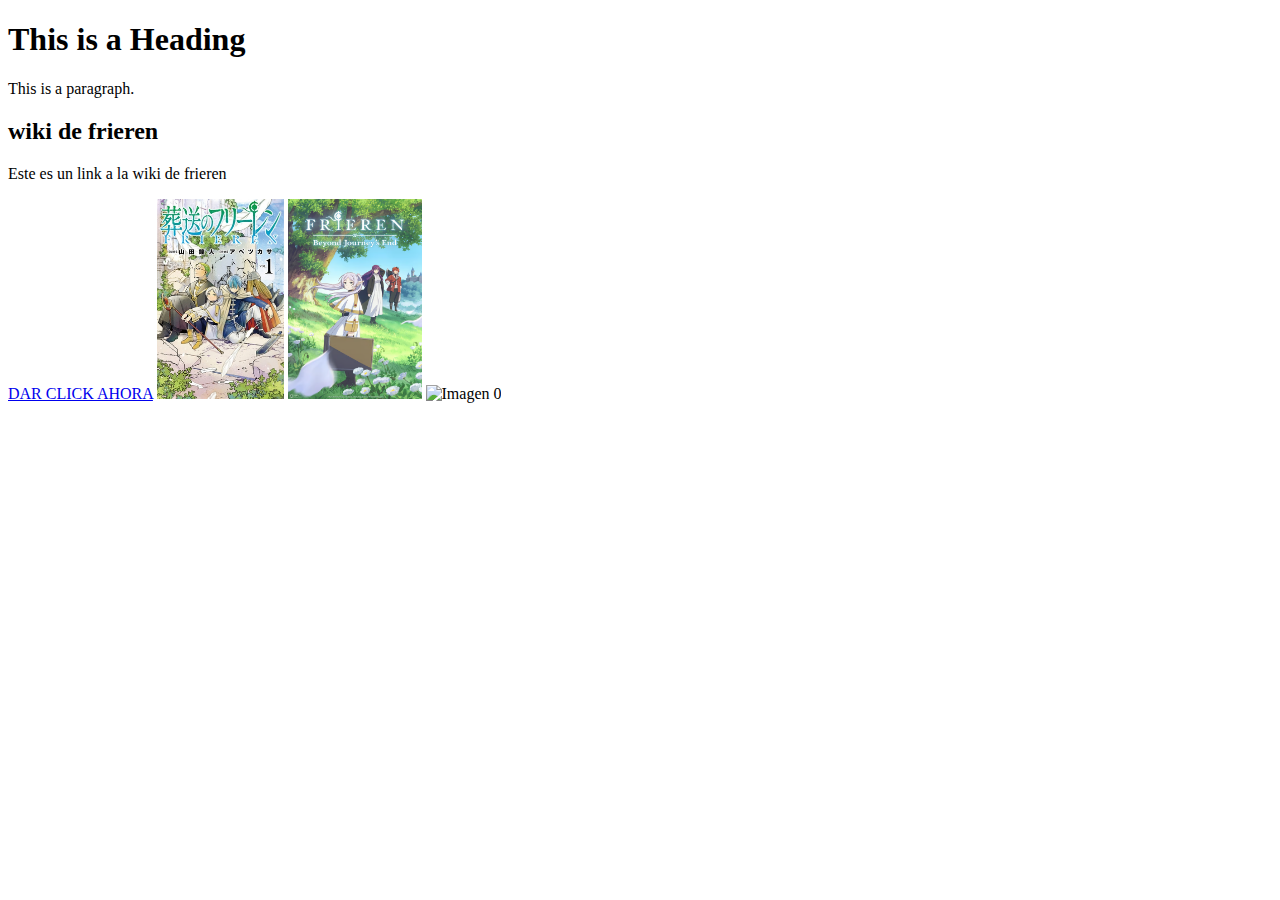
==== Index.html @ d10126d7 "first commit" ====
<!DOCTYPE html>
<html lang="en">
<head>
    <meta charset="UTF-8">
    <meta name="viewport" content="width=device-width, initial-scale=1.0">
    <title>Mi primera Pagina</title>
</head>
<body>
    <h1>This is a Heading</h1>
<p>This is a paragraph.</p>
<h2>
    wiki de frieren
</h2>
<p>Este es un link a la wiki de frieren </p>
<a href="https://en.wikipedia.org/wiki/Frieren"> DAR CLICK AHORA</a>
<img src="/img/Imagen 01 .jpg" alt="Imagen 01" height="200">
<img src="/img/Imagen 02 .avif" alt="Imagen 02" height="200">
<img src="https://upload.wikimedia.org/wikipedia/commons/thumb/1/1b/Lago_di_Arosa.jpg/1280px-Lago_di_Arosa.jpg" alt="Imagen 0"height="200
">
</body>
</html>
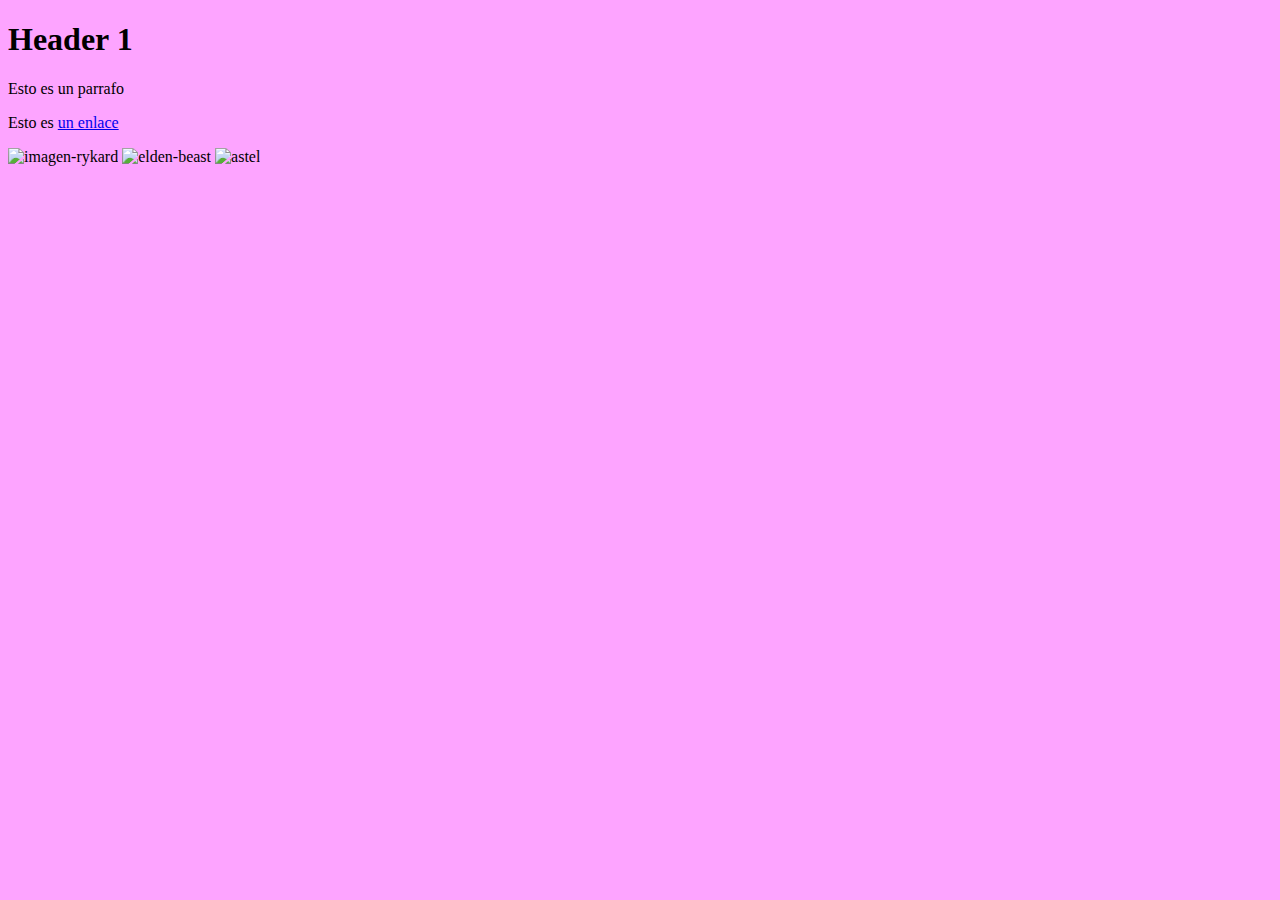
==== commit c28261a9: "resubiendo la pagina" ====
--- a/Index.html
+++ b/Index.html
@@ -3,19 +3,23 @@
 <head>
     <meta charset="UTF-8">
     <meta name="viewport" content="width=device-width, initial-scale=1.0">
-    <title>Mi primera Pagina</title>
+    <title>Pagina ArqWeb</title> <link rel="stylesheet" href="style.css">
 </head>
 <body>
-    <h1>This is a Heading</h1>
-<p>This is a paragraph.</p>
-<h2>
-    wiki de frieren
-</h2>
-<p>Este es un link a la wiki de frieren </p>
-<a href="https://en.wikipedia.org/wiki/Frieren"> DAR CLICK AHORA</a>
-<img src="/img/Imagen 01 .jpg" alt="Imagen 01" height="200">
-<img src="/img/Imagen 02 .avif" alt="Imagen 02" height="200">
-<img src="https://upload.wikimedia.org/wikipedia/commons/thumb/1/1b/Lago_di_Arosa.jpg/1280px-Lago_di_Arosa.jpg" alt="Imagen 0"height="200
-">
+    <h1>Header 1</h1>
+    <p>Esto es un parrafo</p>
+    <p>
+        Esto es 
+        <a href="https://www.google.com" target="_blank">
+            un enlace
+        </a>
+    </p>
+<img src="https://assetsio.gnwcdn.com/elden-ring-rykard.jpg?width=1200&height=1200&fit=crop&quality=100&format=png&enable=upscale&auto=webp" alt="imagen-rykard" height="250px" width="350px">
+
+<img src="/UACJ-REP/img/images.jpg" alt="elden-beast" height="250px" width="350px">
+
+<img src="/UACJ-REP/img/astel.avif" alt="astel" height="250px" width="350px">
+
+
 </body>
 </html>--- a/style.css
+++ b/style.css
@@ -0,0 +1,3 @@
+body{
+    background-color: rgb(253, 164, 255);
+}